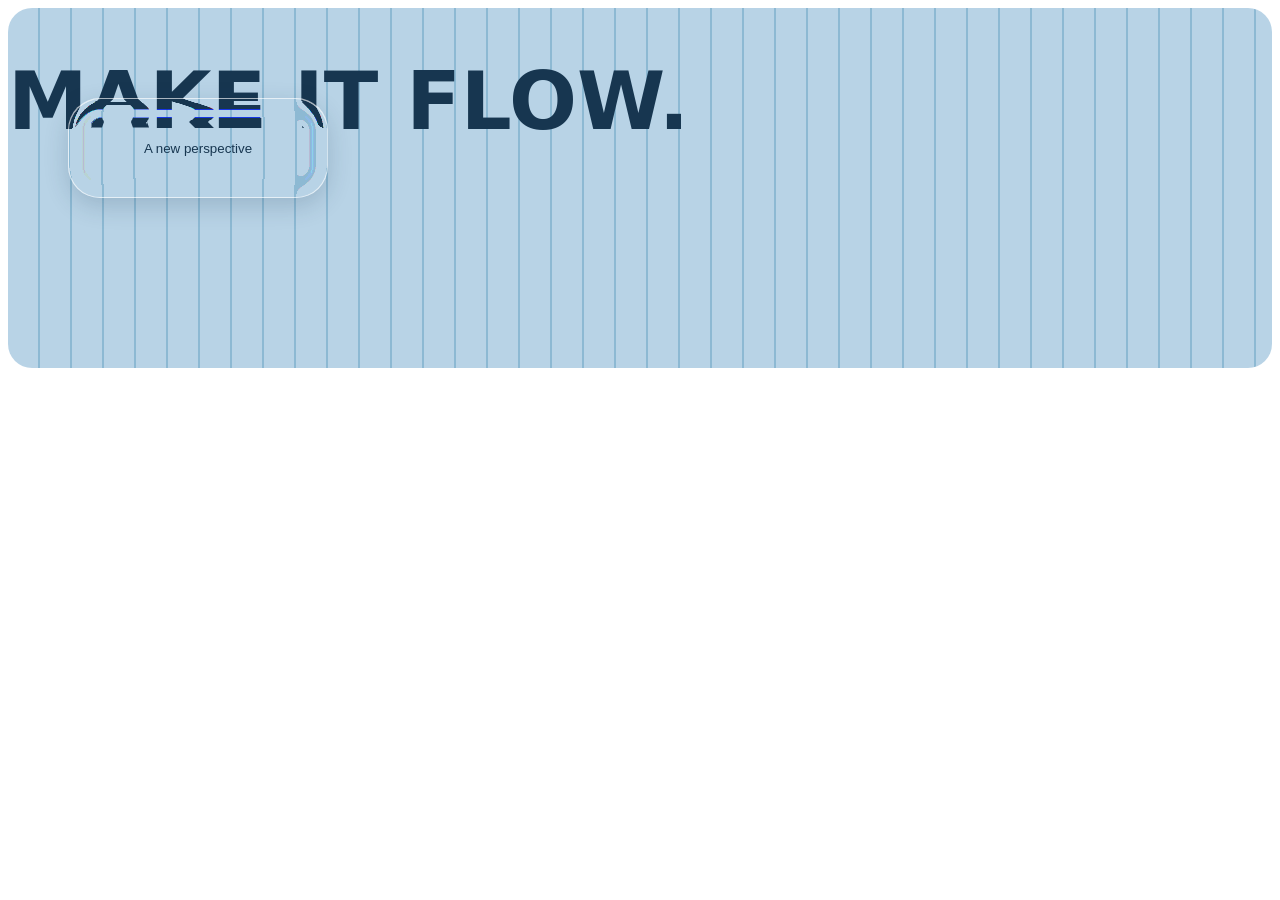
==== examples/integration.html @ 15267e03 "liquid glass v1" ====
<!doctype html><meta charset="utf-8"><meta name="viewport" content="width=device-width, initial-scale=1"><title>Integration verification</title><style>.optical-filter-defs { position: absolute; width: 0; height: 0; }
.optical-stage { position: relative; overflow: hidden; height: 360px;
  border-radius: 24px; isolation: isolate; }
.optical-scene { position: absolute; inset: 0; overflow: hidden;
  background: repeating-linear-gradient(90deg, #b8d3e6 0 30px, #8db9d3 30px 32px); }
.optical-scene h1 { font: 800 80px/1 system-ui; color: #173650; }
.glass { position: absolute; left: 60px; top: 90px; width: 260px;
  height: 100px; border-radius: 32px; isolation: isolate;
  background: #ffffff16; border: 1px solid #fff9; color: #173650;
  box-shadow: inset 0 1px 1px white, 0 8px 24px #17365030; }
.glass-optics { position: absolute; inset: 0; z-index: -1;
  overflow: hidden; border-radius: inherit; pointer-events: none; }
.glass-sampler { position: absolute; inset: 0; overflow: visible; }
.glass-scene-copy { position: absolute; top: 0; left: 0;
  right: auto; bottom: auto; max-width: none; transform-origin: 0 0; }</style><div class="optical-stage">
  <!-- Decorative scene only: no controls or live inputs. -->
  <div class="optical-scene" aria-hidden="true">
    <h1>MAKE IT FLOW.</h1>
  </div>
  <button class="glass" id="myLens">A new perspective</button>
</div>
<script src="../optics.js?v=20260929-2"></script>
<!-- Add the CSS and JavaScript from the next two tabs. --><script>// Load optics.js first. One map per lens, generated to fit its shape.
const lens = document.querySelector('#myLens');
const scene = document.querySelector('.optical-scene');
const glass = new LiquidGlass(lens, scene, {
  strength: 22,    // Displacement in CSS pixels; 0 = unchanged scene
  blur: 0.3,       // Frosting, independent of refraction
  dispersion: 0.02 // Color separation at the curved edge
});

// After moving a lens (or while it transitions):
LiquidGlass.invalidate(400);

// After changing the decorative scene's markup:
glass.refreshScene();

// Before removing a lens: glass.destroy();
// The engine samples this explicit scene, not arbitrary page content.
// Keep controls outside the scene; use translate for lens movement.</script>
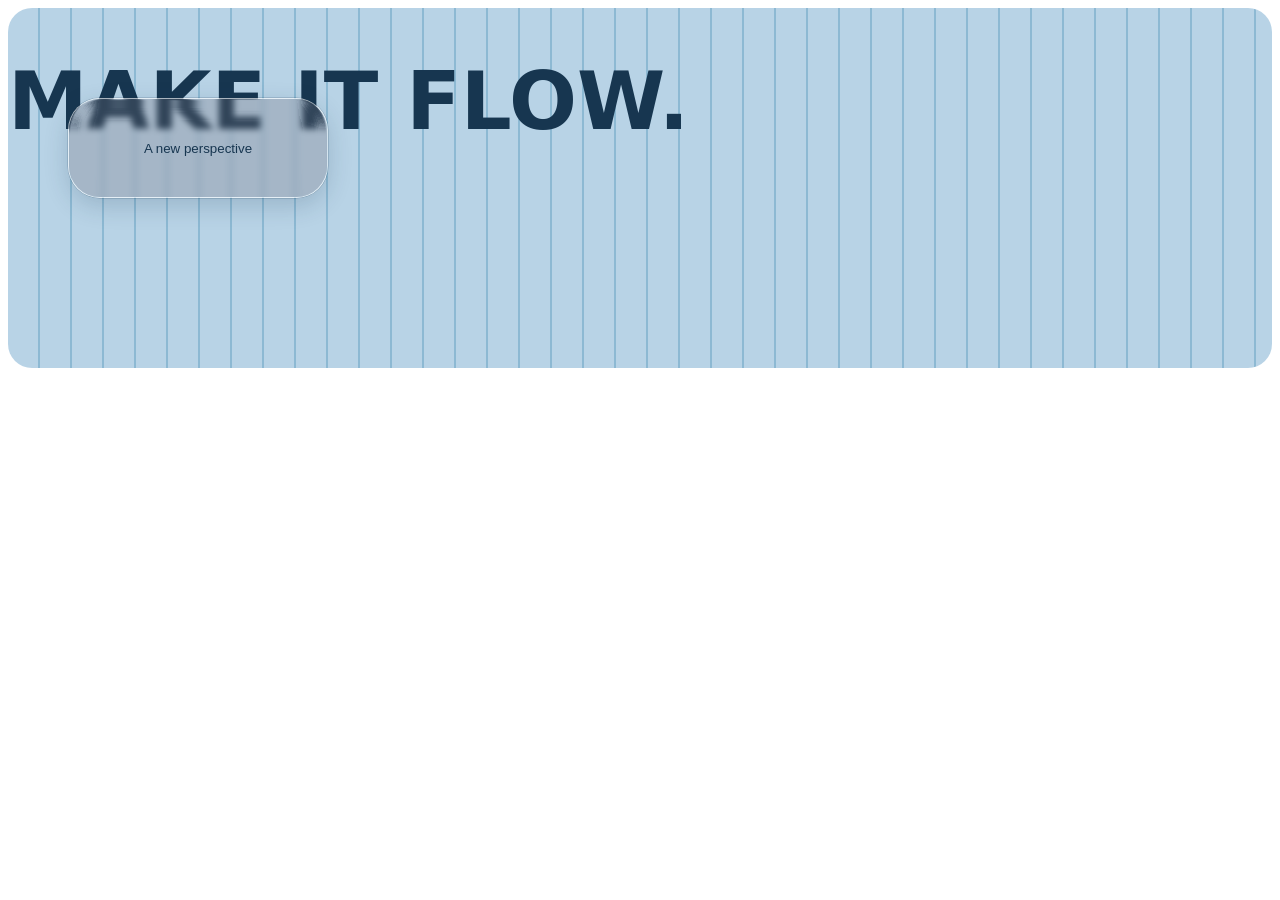
==== commit 996c3bb7: "tests & example test & example usage cases" ====
--- a/examples/integration.html
+++ b/examples/integration.html
@@ -1,4 +1,4 @@
-<!doctype html><meta charset="utf-8"><meta name="viewport" content="width=device-width, initial-scale=1"><title>Integration verification</title><style>.optical-filter-defs { position: absolute; width: 0; height: 0; }
+<!doctype html><html lang="en"><meta charset="utf-8"><meta name="viewport" content="width=device-width,initial-scale=1"><title>LiquidLens integration example</title><style>.optical-filter-defs { position: absolute; width: 0; height: 0; }
 .optical-stage { position: relative; overflow: hidden; height: 360px;
   border-radius: 24px; isolation: isolate; }
 .optical-scene { position: absolute; inset: 0; overflow: hidden;
@@ -7,10 +7,18 @@
 .glass { position: absolute; left: 60px; top: 90px; width: 260px;
   height: 100px; border-radius: 32px; isolation: isolate;
   background: #ffffff16; border: 1px solid #fff9; color: #173650;
-  box-shadow: inset 0 1px 1px white, 0 8px 24px #17365030; }
+  box-shadow: inset 0 1px 0 #fffb, 0 0 0 .5px #17365050, 0 8px 24px #17365030; }
 .glass-optics { position: absolute; inset: 0; z-index: -1;
   overflow: hidden; border-radius: inherit; pointer-events: none; }
 .glass-sampler { position: absolute; inset: 0; overflow: visible; }
+.glass-optics::after { content: ""; position: absolute; inset: 0;
+  background: var(--glass-tint, #646e8047); pointer-events: none; }
+[data-glass-material="clear"] { --glass-tint: #ffffff08; }
+[data-glass-enabled="false"] { --glass-tint: transparent; }
+@media (prefers-reduced-transparency: reduce), (prefers-contrast: more) {
+  .has-optics { --glass-tint: #e9edf2; }
+  .glass-sampler { display: none; }
+}
 .glass-scene-copy { position: absolute; top: 0; left: 0;
   right: auto; bottom: auto; max-width: none; transform-origin: 0 0; }</style><div class="optical-stage">
   <!-- Decorative scene only: no controls or live inputs. -->
@@ -19,22 +27,24 @@
   </div>
   <button class="glass" id="myLens">A new perspective</button>
 </div>
-<script src="../optics.js?v=20260929-2"></script>
+<script src="../optics.js?v=20261004-6"></script>
 <!-- Add the CSS and JavaScript from the next two tabs. --><script>// Load optics.js first. One map per lens, generated to fit its shape.
 const lens = document.querySelector('#myLens');
 const scene = document.querySelector('.optical-scene');
 const glass = new LiquidGlass(lens, scene, {
-  strength: 22,    // Displacement in CSS pixels; 0 = unchanged scene
-  blur: 0.3,       // Frosting, independent of refraction
-  dispersion: 0.02 // Color separation at the curved edge
+  strength: 16,    // Rim displacement in CSS pixels
+  blur: 3.2,       // Frosting before refraction
+  material: "regular", // Neutral tint; "clear" for optical studies
+  dispersion: 0   // Set to 0.02 for subtle edge color separation
 });
 
 // After moving a lens (or while it transitions):
-LiquidGlass.invalidate(400);
+glass.invalidate(400);
 
 // After changing the decorative scene's markup:
 glass.refreshScene();
 
+// For an unfiltered scene comparison: glass.set({ enabled: false });
 // Before removing a lens: glass.destroy();
 // The engine samples this explicit scene, not arbitrary page content.
-// Keep controls outside the scene; use translate for lens movement.</script>+// Keep controls outside the scene; use translate for lens movement.</script></html>
